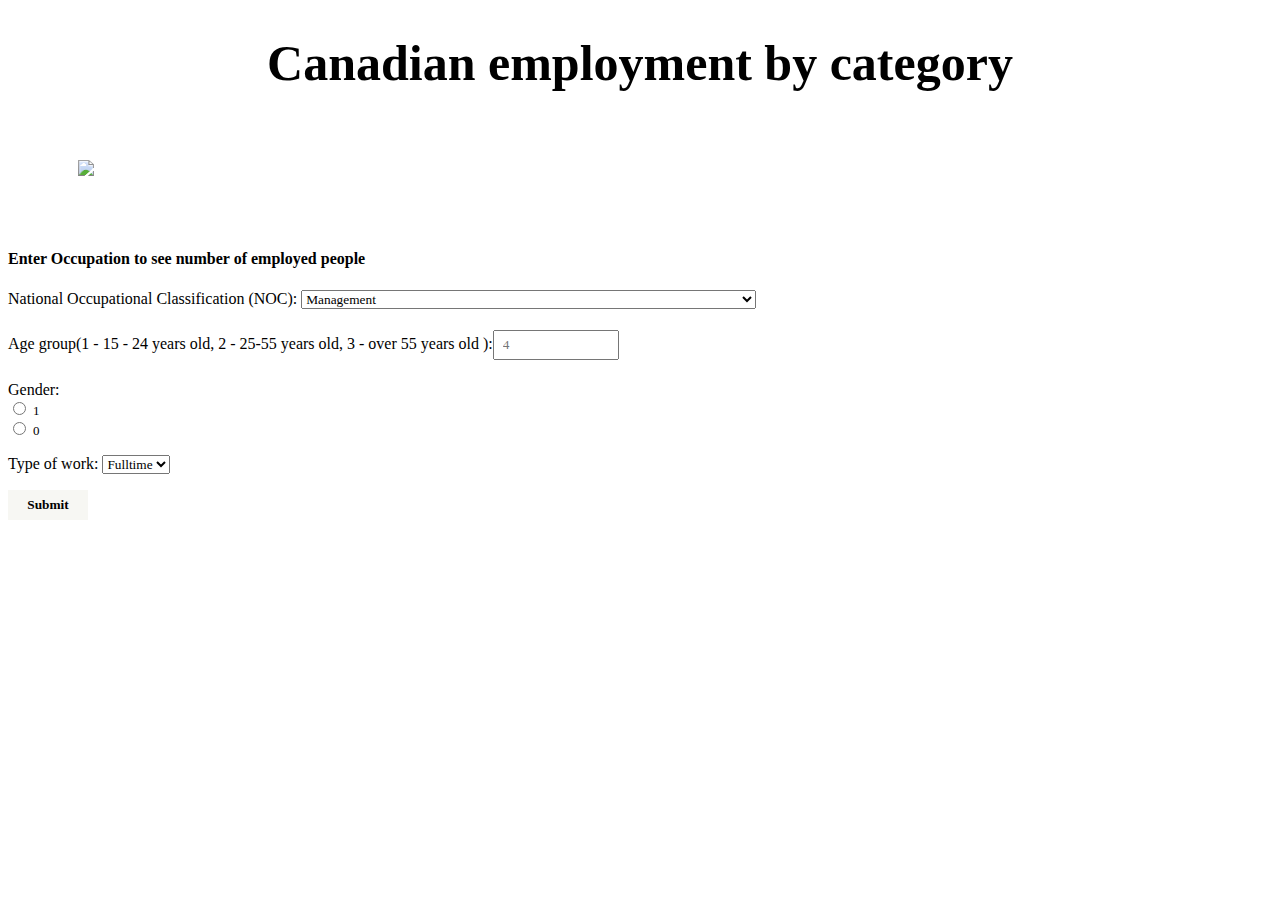
==== templates/index.html @ 5cd6cd92 "initial commit" ====
<!DOCTYPE html>
<html lang="en" dir="ltr">
  <head>
    <title>Canadian Employment</title>
     <link rel="stylesheet" type="text/css" href="static/style.css">
      </head>
          <body>
            <h1 align="center"  style="font-size:50px;" >Canadian employment by category</h1>
              <div class="twosides">
                <div class="leftside">
                  <img src="static/Toronto.mp4"  style="width:auto;height:350px;" align="center" hspace="70" vspace="35"/>
                    <br><br/>
                      </div>
                  <div class="rightside">
                <form action = "/result" method="POST" >
              <h4>Enter Occupation to see number of employed people <br/></h4>
            <p>National Occupational Classification (NOC):
              <select name="occupation" style="font-family: candara;" required>
              <option value="Management occupations">Management</option>
              <option value="Senior management occupations">Senior management</option>
              <option value="Specialized middle managemen occupations">Specialized middle management</option>
              <option value="Middle management occupations in retail and wholesale">Middle management in retail and wholesale</option>
              <option value="Middle management occupations in trades, transportation, production and utilities">Middle management in trades, transportation, production and utilities</option>
              <option value="Business, finance and administration occupations">Business, finance and administrative</option>
              <option value="Administrative and financial supervisors occupations">Administrative and financial administrative</option>
              <option value="Finance, insurance and related business administrative occupations">Finance, insurance business administrative</option>
              <option value="Office support occupations">Office support</option>
              <option value="Distribution, tracking and scheduling co-ordination occupations">Distribution, tracking and scheduling co-ordination</option>
              <option value="Natural and applied sciences and related occupations">Natural and applied sciences</option>
              <option value="Professional occupations in natural and applied sciences">Professionals in natural and applied sciences</option>
              <option value="Technical occupations related to natural and applied sciences">Technitians in natural and applied sciences</option>
              <option value="Health occupations">Health occupations</option>
              <option value="Professional occupations in nursing">Professionals in nursing</option>
              <option value="Professional occupations in health (except nursing)">Professionals in health (except nursing)</option>
              <option value="Technical occupations in health">Technitians in health</option>
              <option value="Assisting occupations in support of health services">Assistanse in support of health services</option>
              <option value="Occupations in education, law and social, community and government services">Community and government services</option>
              <option value="Professional occupations in education services">Professionals in education services</option>
              <option value="Professional occupations in law and social, community and government services">Professionals in law and social services</option>
              <option value="Paraprofessional occupations in legal, social, community and education services">Paraprofessionals in legal, social, community and education services</option>
              <option value="Occupations in front-line public protection services">Front-line public protection services</option>
              <option value="Care providers and educational, legal and public protection support occupations">Care providers and educational, legal and public protection support</option>
              <option value="Occupations in art, culture, recreation and sport">Occupations in art, culture, recreation and sport</option>
              <option value="Professional occupations in art and culture">Professionals in art and culture</option>
              <option value="Technical occupations in art, culture, recreation and sport">Technitians in art, culture, recreation and sport</option>
              <option value="Sales and service occupations">Sales and service</option>
              <option value="Retail sales supervisors and specialized sales occupations">Specialized and retail supervisors</option>
              <option value="Service supervisors and specialized service occupations">Service supervisors and specialized service</option>
              <option value="Sales representatives and salespersons - wholesale and retail trade">Sales representatives and salespersons - wholesale and retail trade</option>
              <option value="Service representatives and other customer and personal services occupations">Service representatives and other customer and personal services</option>
              <option value="Sales support occupations">Sales support</option>
              <option value="Service support and other service occupations, n.e.c.">Service support</option>
              <option value="Trades, transport and equipment operators and related occupations">Trades, transport and equipment operators</option>
              <option value="Industrial, electrical and construction trades">Industrial, electrical and construction trades</option>
              <option value="Maintenance and equipment operation trades">Maintenance and equipment operation trades</option>
              <option value="Other installers, repairers and servicers and material handlers">Installers, repairers and servicers and material handlers</option>
              <option value="Transport and heavy equipment operation and related maintenance occupations">Transport and heavy equipment operation and related maintenance</option>
              <option value="Trades helpers, construction labourers and related occupations">Trades helpers, construction labourers</option>
              <option value="Natural resources, agriculture and related production occupations">Natural resources, agriculture</option>
              <option value="Supervisors and technical occupations in natural resources, agriculture and related production">Supervisors and technitians in natural resources, agriculture</option>
              <option value="Workers in natural resources, agriculture and related production">Workers in natural resources, agriculture and related production</option>
              <option value="Harvesting, landscaping and natural resources labourers">Harvesting, landscaping and natural resources labourers</option>
              <option value="Occupations in manufacturing and utilities">Occupations in manufacturing and utilities</option>
              <option value="Processing, manufacturing and utilities supervisors and central control operators">Processing, manufacturing and utilities supervisors and central control operators</option>
              <option value="Processing and manufacturing machine operators and related production workers">Processing and manufacturing machine operators and related production workers</option>
              <option value="Assemblers in manufacturing">Assemblers in manufacturing</option>
              <option value="Labourers in processing, manufacturing and utilities">Labourers in processing, manufacturing and utilities</option>
            </select></p>
                          <p>Age group(1 - 15 - 24 years old, 2 - 25-55 years old, 3 - over 55 years old ):<input name="age_group" required type="number" placeholder="4"
                            style ="font-family: candara; width:10%; padding: 5px 8px;margin: 5px 0; box-sizing: border-box;">
                          </p>
                          <p>Gender:<br>
                              <input type="radio" name="gender" id="Female" value="True" required/>
                              <label style="font-size: 13px; font-family:candara;">1</label><br />
                              <input type="radio" name="gender" id="Male" value="False" required/>
                              <label style="font-size: 13px;font-family:candara;">0</label><br />
                            </p>
                           <p>Type of work:
                                <select name="fulltime_parttime" style="font-family: candara;">
                                  <option value = "fulltime_parttime">Fulltime</option>
                                  <option value = "fulltime_parttime">Parttime</option>
                                </select>
                             </p>
                        <p><input type ="submit" value="Submit" style="background-color:rgba(214, 214, 194, 0.2); padding: 5px; width: 10px;
                            height:30px; width: 80px; color:black; text-size:24; font-weight: bold; border:none;font-family: candara;"/>
                        </p>
                  </form>
                </div>
              <div>
          </div>
    </div>
  </body>
</html>
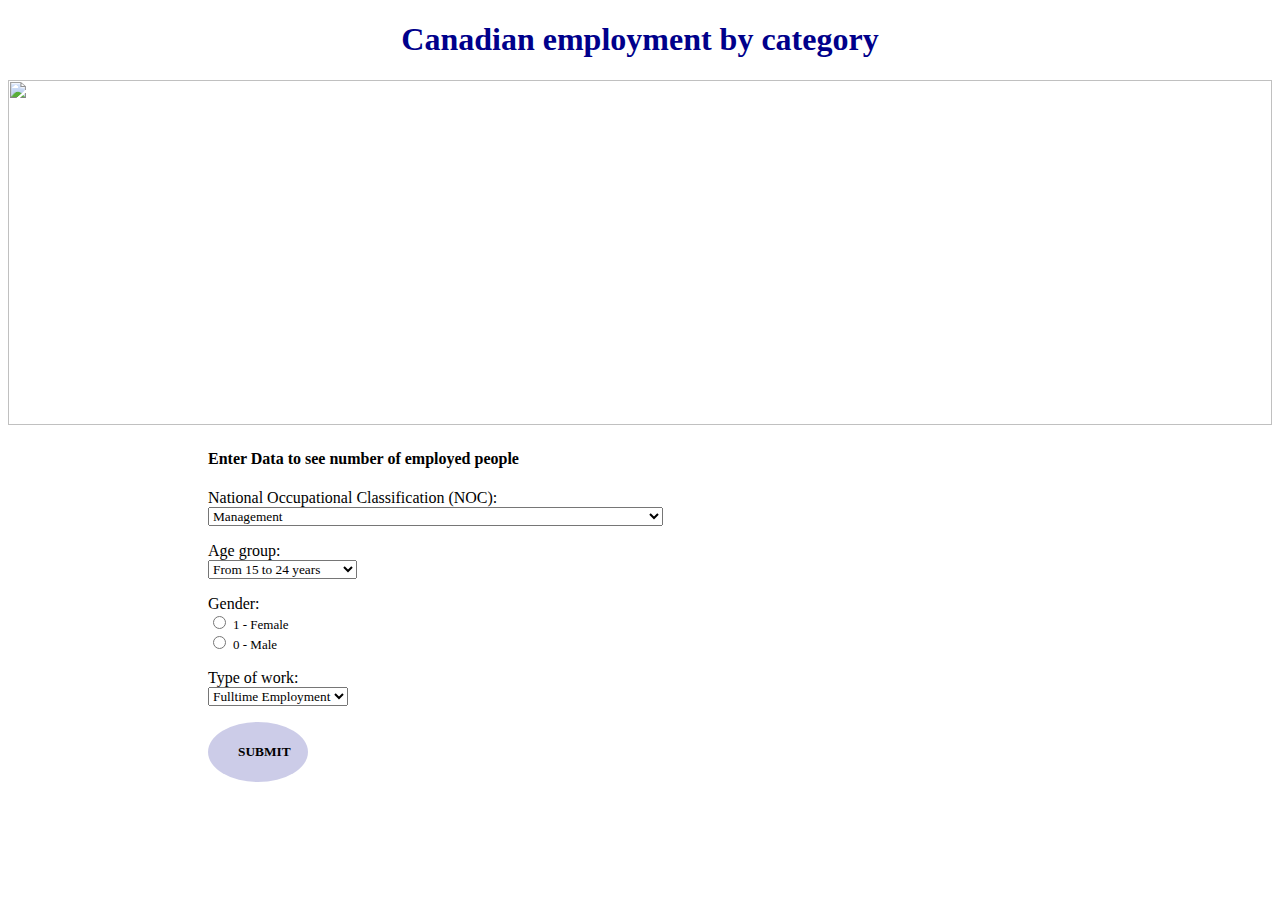
==== commit 4e290d48: "all" ====
--- a/templates/index.html
+++ b/templates/index.html
@@ -1,20 +1,23 @@
 <!DOCTYPE html>
 <html lang="en" dir="ltr">
   <head>
-    <title>Canadian Employment</title>
-     <link rel="stylesheet" type="text/css" href="static/style.css">
-      </head>
-          <body>
-            <h1 align="center"  style="font-size:50px;" >Canadian employment by category</h1>
-              <div class="twosides">
-                <div class="leftside">
-                  <img src="static/Toronto.mp4"  style="width:auto;height:350px;" align="center" hspace="70" vspace="35"/>
-                    <br><br/>
-                      </div>
-                  <div class="rightside">
-                <form action = "/result" method="POST" >
-              <h4>Enter Occupation to see number of employed people <br/></h4>
-            <p>National Occupational Classification (NOC):
+     <link rel="icon" href="data:,">
+     <link rel="stylesheet" href= "{{url_for('static', filename = 'css/bootstrap.css')}}">
+      <title>Canadian Employment</title>
+
+  </head>
+
+        <div class="header">
+            <h1 align="center"  style="color: rgba(0, 0, 139, 1);" >Canadian employment by category</h1>
+            <img src="static/img/Toronto.jpg"  width="100%" height="345">
+        </div>
+
+
+        <div class="contentcontainer med left" style="margin-left: 200px;">
+          <form action = "/result" method="POST" >
+
+              <h4>Enter Data to see number of employed people <br/></h4>
+            <p>National Occupational Classification (NOC): <br>
               <select name="occupation" style="font-family: candara;" required>
               <option value="Management occupations">Management</option>
               <option value="Senior management occupations">Senior management</option>
@@ -66,28 +69,39 @@
               <option value="Assemblers in manufacturing">Assemblers in manufacturing</option>
               <option value="Labourers in processing, manufacturing and utilities">Labourers in processing, manufacturing and utilities</option>
             </select></p>
-                          <p>Age group(1 - 15 - 24 years old, 2 - 25-55 years old, 3 - over 55 years old ):<input name="age_group" required type="number" placeholder="4"
-                            style ="font-family: candara; width:10%; padding: 5px 8px;margin: 5px 0; box-sizing: border-box;">
-                          </p>
-                          <p>Gender:<br>
-                              <input type="radio" name="gender" id="Female" value="True" required/>
-                              <label style="font-size: 13px; font-family:candara;">1</label><br />
-                              <input type="radio" name="gender" id="Male" value="False" required/>
-                              <label style="font-size: 13px;font-family:candara;">0</label><br />
-                            </p>
-                           <p>Type of work:
-                                <select name="fulltime_parttime" style="font-family: candara;">
-                                  <option value = "fulltime_parttime">Fulltime</option>
-                                  <option value = "fulltime_parttime">Parttime</option>
-                                </select>
-                             </p>
-                        <p><input type ="submit" value="Submit" style="background-color:rgba(214, 214, 194, 0.2); padding: 5px; width: 10px;
-                            height:30px; width: 80px; color:black; text-size:24; font-weight: bold; border:none;font-family: candara;"/>
-                        </p>
-                  </form>
-                </div>
-              <div>
-          </div>
-    </div>
+
+                <p>Age group: <br>
+                          <select name="age_group" style="font-family: candara;"><br>
+                          <option value = "15 to 24 years">From 15 to 24 years</option>
+                          <option value = "25 to 54 years">From 25 to 54 years</option>
+                          <option value = "55 years and over">From 55 years and over</option>
+                          </select>
+                </p>
+                <p>Gender:<br>
+                        <input type="radio" name="gender" id="Female" value="True" required/>
+                        <label style="font-size: 13px; font-family:candara;">1 - Female</label><br />
+                        <input type="radio" name="gender" id="Male" value="False" required/>
+                        <label style="font-size: 13px;font-family:candara;">0 - Male</label><br />
+                </p>
+
+
+                <p>Type of work:<br>
+                          <select name="fulltime_parttime" style="font-family: candara;">
+                          <option value = "Full-time employees">Fulltime Employment</option>
+                          <option value = "Part-time employees">Parttime Employment</option>
+                        </select>
+                </p>
+                <p><input type ="submit" value="SUBMIT" style="background-color:rgba(0, 0, 139, 0.2); padding: 10px 30px;border-radius: 50%;
+                            height:60px; width: 100px; color:black; text-size:24; font-weight: bold; border:none;font-family: candara;"/>
+                </p>
+              </form>
+            </div>
+
+
+<script type="text/javascript" src="static/js/jquery-3.4.1.min.js"></script>
+<script src="static/js/bootstrap.min.js"></script>
+
+<!---<script src="static/js/bootstrap.js"></script>--->
+
   </body>
 </html>
